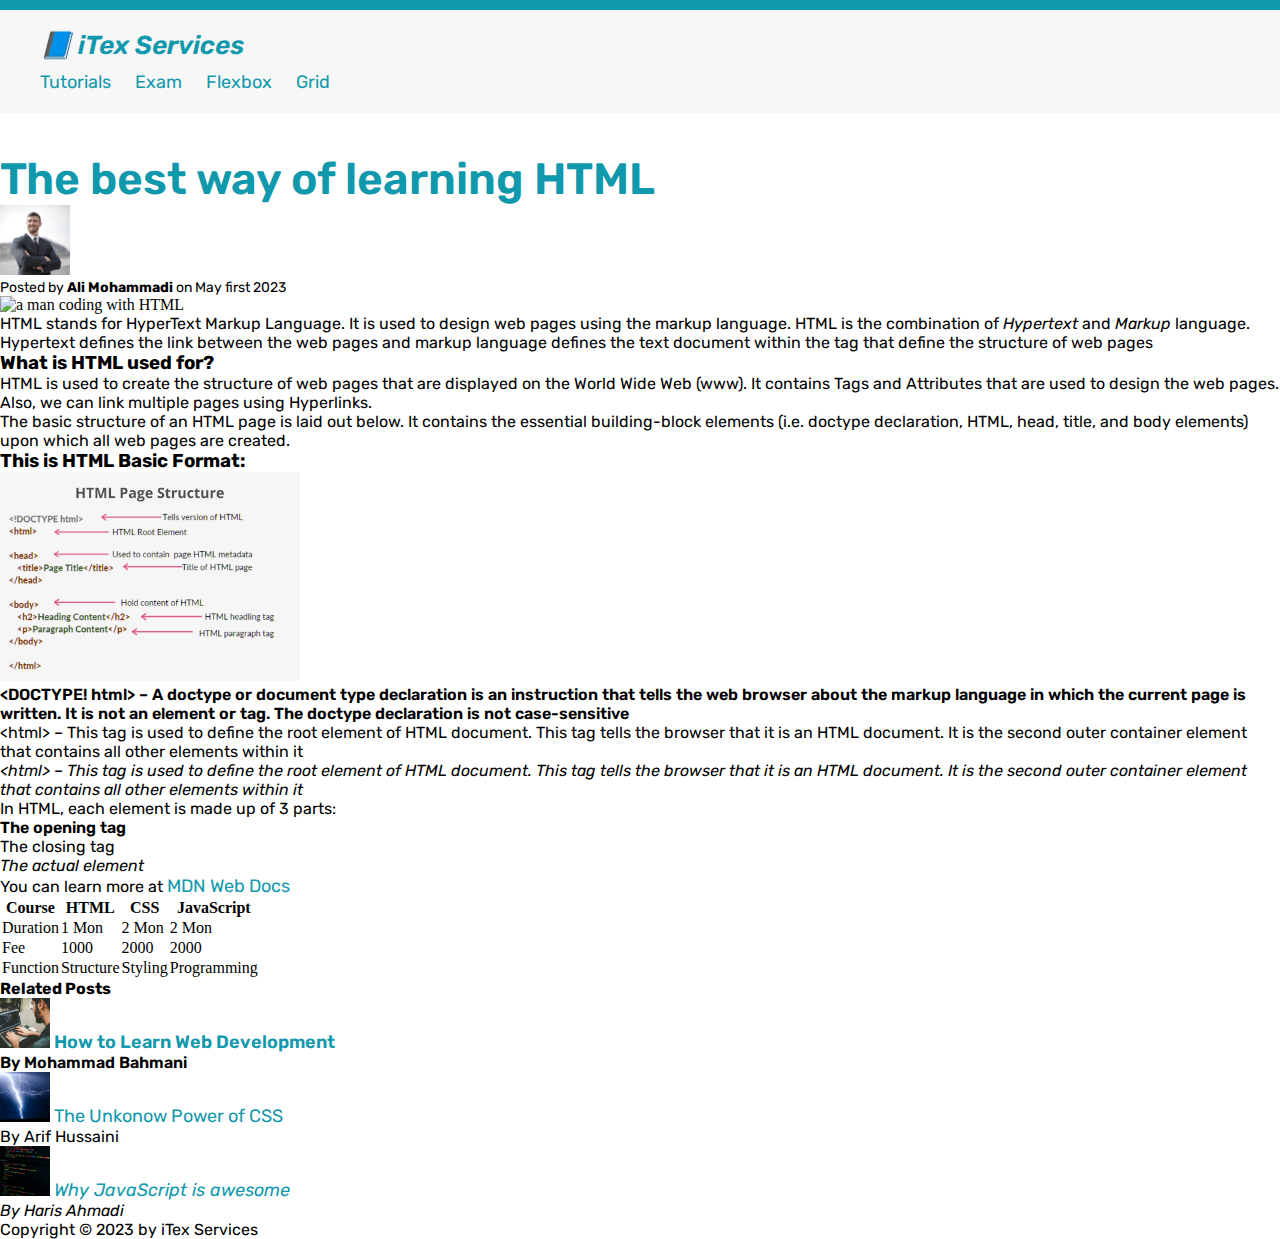
==== index.html @ c03099b6 "first commit" ====
<!DOCTYPE html>
<html>
  <head>
    <link rel="stylesheet" href="./style.css" />
    <link rel="preconnect" href="https://fonts.googleapis.com" />
    <link rel="preconnect" href="https://fonts.gstatic.com" crossorigin />
    <link
      href="https://fonts.googleapis.com/css2?family=Rubik:ital,wght@0,300;0,400;0,700;1,500&display=swap"
      rel="stylesheet"
    />

    <title>Way of Learning HTML</title>
  </head>
  <body>
    <!-- 
      Two types of element:
      1. inline : a  img 
      2. block  : p  h1  li 

      Semantic HTML 5 
      1. <header>
      2. <main> 
      3. <article>
        4. <section>
          5. <nav>
            6. <aside>
              7. <footer>
           
    <div></div>    block
    <span></span>  inline 


    =============================== CSS
    cascading     style sheet
    selector      {
      property   : value ;
      font-size  : 16px ;
      color : blue; 

    }

    1. inline        never 
    2. internal      
    3. external       
    -->

    <header class="header-first">
      <h1 id="heading-first" class="heading">📘 iTex Services</h1>
      <nav>
        <a href="#">Tutorials</a>
        <a href="#">Exam</a>
        <a href="#">Flexbox</a>
        <a href="#">Grid</a>
      </nav>
    </header>
    <article>
      <header>
        <h2>The best way of learning HTML</h2>
        <div>
          <img src="./image/author.jpg" width="70" alt="Author photo" />
          <p>Posted by <strong>Ali Mohammadi</strong> on May first 2023</p>
        </div>
        <img
          src="./image/post-image.jpg"
          width="600"
          alt="a man coding with HTML"
        />
        <p>
          HTML stands for HyperText Markup Language. It is used to design web
          pages using the markup language. HTML is the combination of
          <em>Hypertext</em> and <em>Markup</em> language. Hypertext defines the
          link between the web pages and markup language defines the text
          document within the tag that define the structure of web pages
        </p>
      </header>
      <section>
        <h3 class="heading">What is HTML used for?</h3>
        <div>
          <p>
            HTML is used to create the structure of web pages that are displayed
            on the World Wide Web (www). It contains Tags and Attributes that
            are used to design the web pages. Also, we can link multiple pages
            using Hyperlinks.
          </p>
          <p>
            The basic structure of an HTML page is laid out below. It contains
            the essential building-block elements (i.e. doctype declaration,
            HTML, head, title, and body elements) upon which all web pages are
            created.
          </p>
        </div>
      </section>
      <section>
        <h3>This is HTML Basic Format:</h3>
        <div>
          <img src="./image/format.png" width="300" />
          <ul>
            <li>
              &lt;DOCTYPE! html&gt; – A doctype or document type declaration is
              an instruction that tells the web browser about the markup
              language in which the current page is written. It is not an
              element or tag. The doctype declaration is not case-sensitive
            </li>
            <li>
              &lt;html&gt; – This tag is used to define the root element of HTML
              document. This tag tells the browser that it is an HTML document.
              It is the second outer container element that contains all other
              elements within it
            </li>
            <li>
              &lt;html&gt; – This tag is used to define the root element of HTML
              document. This tag tells the browser that it is an HTML document.
              It is the second outer container element that contains all other
              elements within it
            </li>
          </ul>
        </div>
        <div>
          <p>In HTML, each element is made up of 3 parts:</p>
          <ol>
            <li>The opening tag</li>
            <li>The closing tag</li>
            <li>The actual element</li>
          </ol>
          <p>
            You can learn more at
            <a
              href="https://developer.mozilla.org/en-US/docs/Web/HTML"
              target="_blank"
              >MDN Web Docs</a
            >
          </p>
        </div>
      </section>
    </article>
    <main>
      <table>
        <thead>
          <tr>
            <th>Course</th>
            <th>HTML</th>
            <th>CSS</th>
            <th>JavaScript</th>
          </tr>
        </thead>
        <tbody>
          <tr>
            <td>Duration</td>
            <td>1 Mon</td>
            <td>2 Mon</td>
            <td>2 Mon</td>
          </tr>
          <tr>
            <td>Fee</td>
            <td>1000</td>
            <td>2000</td>
            <td>2000</td>
          </tr>
          <tr>
            <td>Function</td>
            <td>Structure</td>
            <td>Styling</td>
            <td>Programming</td>
          </tr>
        </tbody>
      </table>
    </main>
    <aside>
      <h4>Related Posts</h4>
      <ul>
        <li>
          <img src="./image/SeeMore-1.jpg" alt="a man is coding" width="50" />
          <a href="#">How to Learn Web Development</a>
          <p>By Mohammad Bahmani</p>
        </li>
        <li>
          <img src="./image/SeeMore-2.jpg" alt="Storm thunder" width="50" />
          <a href="#">The Unkonow Power of CSS</a>
          <p>By Arif Hussaini</p>
        </li>
        <li>
          <img
            src="./image/SeeMore-3.jpg"
            alt="Some lines of JS COde"
            width="50"
          />
          <a href="#">Why JavaScript is awesome</a>
          <p>By Haris Ahmadi</p>
        </li>
      </ul>
    </aside>
    <footer><p>Copyright &copy; 2023 by iTex Services</p></footer>
  </body>
</html>
---- style.css ----
@import url("https://fonts.googleapis.com/css2?family=Rubik:ital,wght@0,300;0,400;0,700;1,500&display=swap");

/* 
1. simple selector
    I. element
    II. ID
    III. class
    IV. Universal selector
2. combined selector
3. psuedo element selector 
4. psuedo class  selector
5. attribute selector
*/

/* selector{
    property : value;
} */
/* =========== FONTS
  1. Serif 
  2. Sans Serif 
  3. Script

*/
/* Conflict between selectors 
1. Inline
2. !important
3. ID 
4. Class
5. Element
6. Universal 
*/
/* =========================== COLORS
1. Name    Blue, Red, Green ...
2. Hexa Decimal 
    Red   Green   Blue 
    rgb 
   0 1 2 3 4 5 6 7 8 9 10 11 12 13 14 15 
   0 1 2 3 4 5 6 7 8 9 A  B  C  D  E  F

    r r  g g   b b
    1 3  5 f  f b
3. RGB 0-255  
  rgb(245, 1,72)
4. RGBa  alpha 0-1
rgba( 255, 87, 4, 0.8)
 */

* {
  padding: 0;
  margin: 0;
}
body {
  border-top: 10px solid #1098ad;
  /* border-color: #1098ad;
  border-width: 10px;
  border-style: solid; */
  /* border: ; */
}
h1,
h2,
h3,
h4,
p,
li {
  font-family: "Rubik", sans-serif;
}
.header-first {
  /* border: 1px solid #f30808; */
  /* Padding */
  /* padding-top: 10px;
  padding-right: 10px;
  padding-bottom: 10px;
  padding-left: 10px; */
  /* padding: top  right  bottom  left  */
  padding: 20px 20px 20px 40px;

  /* Margin */
  /* margin-top: 10px;
  margin-right: 20px;s
  margin-bottom: 30px;
  margin-left: 40px; */
  /* margin: 10px 20px 30px 40px; */
  /* margin: 0 0 20px 0; */
  margin-bottom: 40px;
  background-color: #f7f7f7;
}
article header div p {
  font-size: 14px;
}
h1 {
  font-size: 26px;
  font-weight: 600;
  font-style: italic;
  color: #1098ad;
  margin-bottom: 10px;
}
h2 {
  font-size: 44px !important;
  font-weight: 600;
  color: #1098ad;
}
/*  This doesnt work until.... */
/* nav {
  padding-right: 10px;
  margin-right: 10px;
} */

li:first-child {
  font-weight: 600;
}
li:last-child {
  font-style: italic;
}
/* li:nth-child(odd) {
  color: violet;
}

li:nth-child(even) {
  color: darkcyan;
}
li:nth-child(4) {
  color: darkcyan;
} */

/* ======== LINKS =========== */
a:link {
  color: #1098ad;
  font-size: 18px;
  font-family: "Rubik", sans-serif;
  text-decoration: none;
  padding-right: 20px;
}
a:visited {
  color: #1098ad;
}

a:hover {
  color: #f30808;
  font-size: 19px;
  text-decoration: underline;
}
a:active {
  background-color: #000;
  font-style: italic;
}
/* LVHA */
/* ========================= BOX MODEL
    1. Content 
    2. padding 
    3. border
    4. Margin
 */
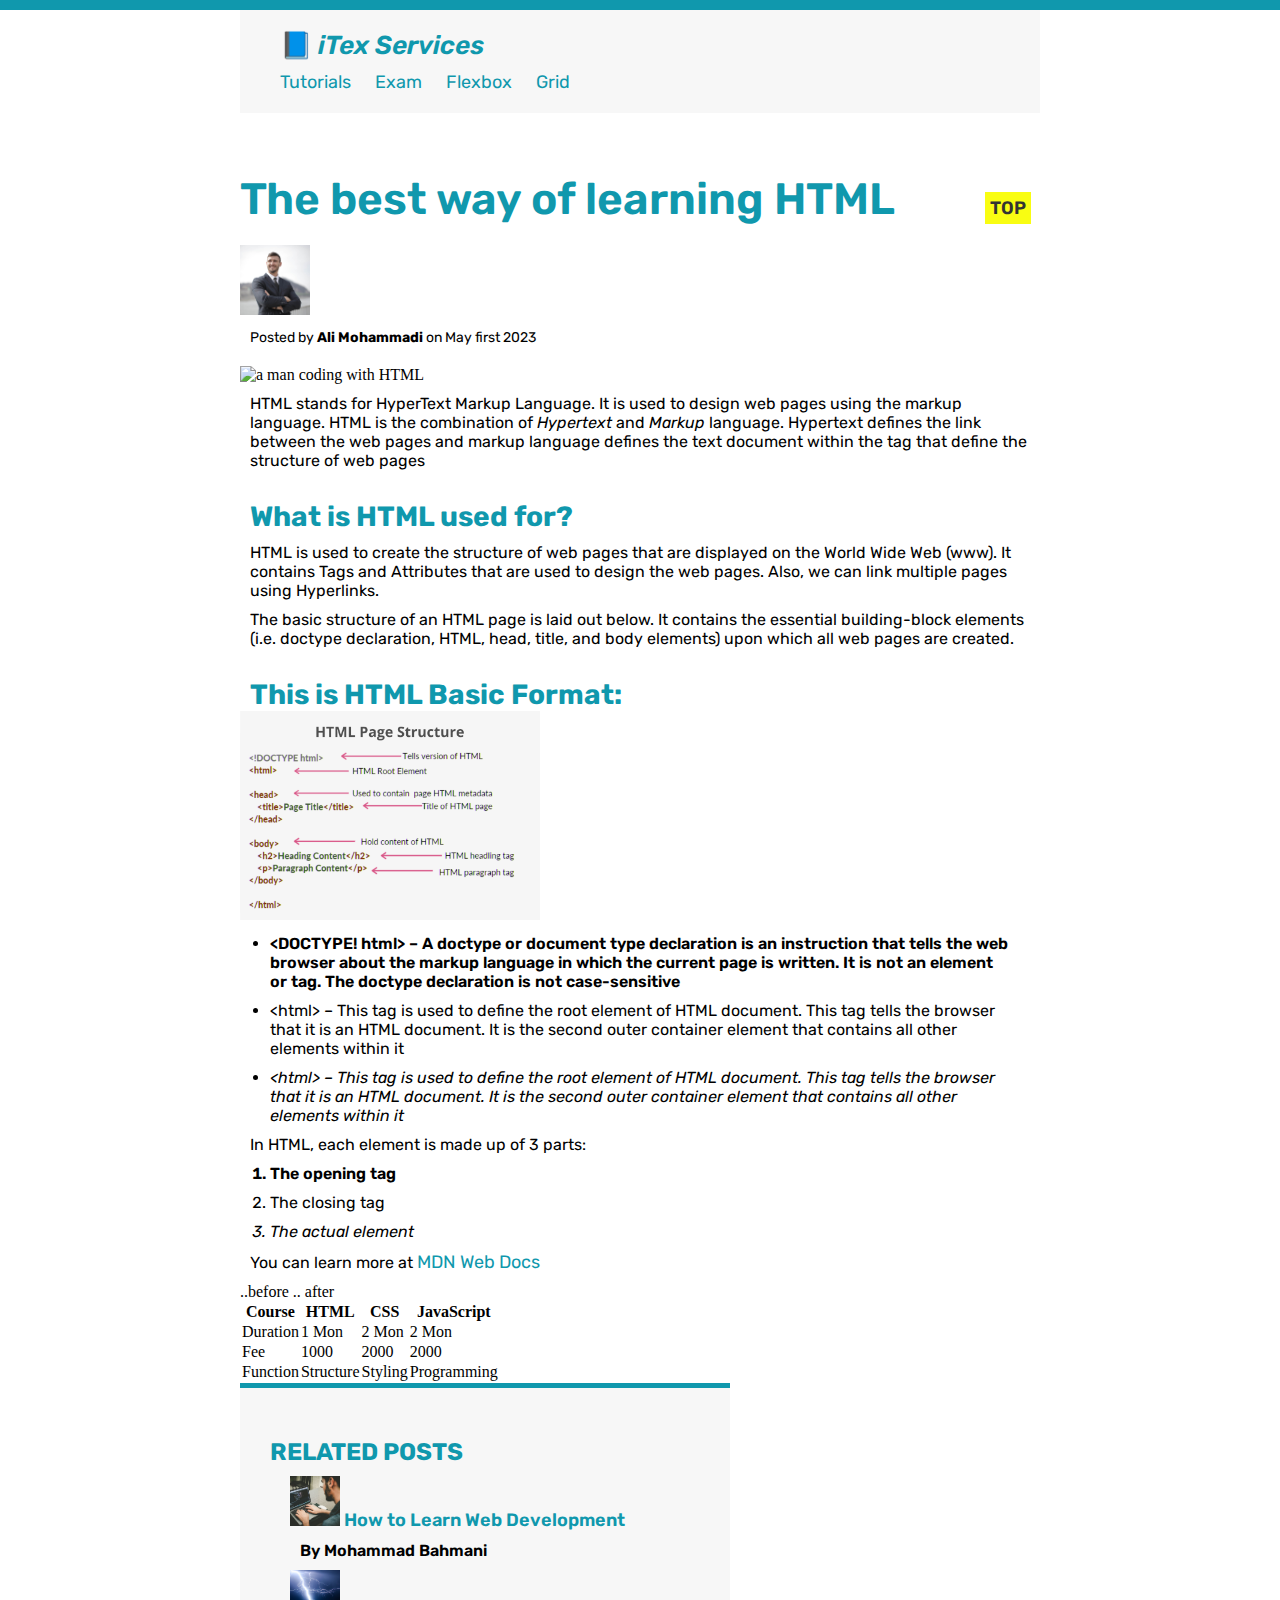
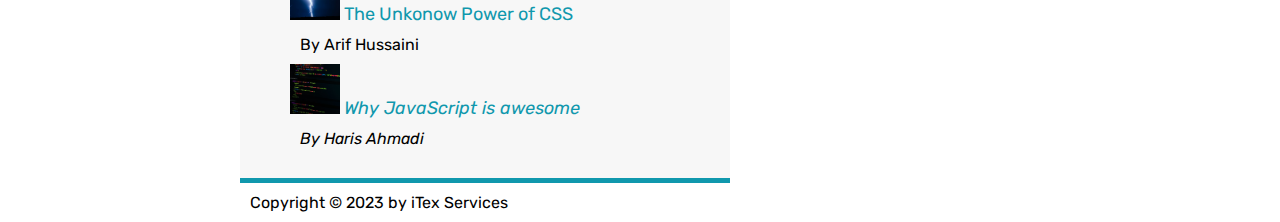
==== commit 28c7357e: "psuedo element" ====
--- a/index.html
+++ b/index.html
@@ -43,152 +43,157 @@
     2. internal      
     3. external       
     -->
-
-    <header class="header-first">
-      <h1 id="heading-first" class="heading">📘 iTex Services</h1>
-      <nav>
-        <a href="#">Tutorials</a>
-        <a href="#">Exam</a>
-        <a href="#">Flexbox</a>
-        <a href="#">Grid</a>
-      </nav>
-    </header>
-    <article>
-      <header>
-        <h2>The best way of learning HTML</h2>
-        <div>
-          <img src="./image/author.jpg" width="70" alt="Author photo" />
-          <p>Posted by <strong>Ali Mohammadi</strong> on May first 2023</p>
-        </div>
-        <img
-          src="./image/post-image.jpg"
-          width="600"
-          alt="a man coding with HTML"
-        />
-        <p>
-          HTML stands for HyperText Markup Language. It is used to design web
-          pages using the markup language. HTML is the combination of
-          <em>Hypertext</em> and <em>Markup</em> language. Hypertext defines the
-          link between the web pages and markup language defines the text
-          document within the tag that define the structure of web pages
-        </p>
+    <div class="container">
+      <header class="header-first">
+        <h1 id="heading-first" class="heading">📘 iTex Services</h1>
+        <nav>
+          <a href="#">Tutorials</a>
+          <a href="#">Exam</a>
+          <a href="#">Flexbox</a>
+          <a href="#">Grid</a>
+        </nav>
       </header>
-      <section>
-        <h3 class="heading">What is HTML used for?</h3>
-        <div>
+      <article>
+        <header>
+          <h2>The best way of learning HTML</h2>
+          <div>
+            <img src="./image/author.jpg" width="70" alt="Author photo" />
+            <p class="author">
+              Posted by <strong>Ali Mohammadi</strong> on May first 2023
+            </p>
+          </div>
+          <img
+            src="./image/post-image.jpg"
+            width="600"
+            alt="a man coding with HTML"
+          />
           <p>
-            HTML is used to create the structure of web pages that are displayed
-            on the World Wide Web (www). It contains Tags and Attributes that
-            are used to design the web pages. Also, we can link multiple pages
-            using Hyperlinks.
+            HTML stands for HyperText Markup Language. It is used to design web
+            pages using the markup language. HTML is the combination of
+            <em>Hypertext</em> and <em>Markup</em> language. Hypertext defines
+            the link between the web pages and markup language defines the text
+            document within the tag that define the structure of web pages
           </p>
-          <p>
-            The basic structure of an HTML page is laid out below. It contains
-            the essential building-block elements (i.e. doctype declaration,
-            HTML, head, title, and body elements) upon which all web pages are
-            created.
-          </p>
-        </div>
-      </section>
-      <section>
-        <h3>This is HTML Basic Format:</h3>
-        <div>
-          <img src="./image/format.png" width="300" />
-          <ul>
-            <li>
-              &lt;DOCTYPE! html&gt; – A doctype or document type declaration is
-              an instruction that tells the web browser about the markup
-              language in which the current page is written. It is not an
-              element or tag. The doctype declaration is not case-sensitive
-            </li>
-            <li>
-              &lt;html&gt; – This tag is used to define the root element of HTML
-              document. This tag tells the browser that it is an HTML document.
-              It is the second outer container element that contains all other
-              elements within it
-            </li>
-            <li>
-              &lt;html&gt; – This tag is used to define the root element of HTML
-              document. This tag tells the browser that it is an HTML document.
-              It is the second outer container element that contains all other
-              elements within it
-            </li>
-          </ul>
-        </div>
-        <div>
-          <p>In HTML, each element is made up of 3 parts:</p>
-          <ol>
-            <li>The opening tag</li>
-            <li>The closing tag</li>
-            <li>The actual element</li>
-          </ol>
-          <p>
-            You can learn more at
-            <a
-              href="https://developer.mozilla.org/en-US/docs/Web/HTML"
-              target="_blank"
-              >MDN Web Docs</a
-            >
-          </p>
-        </div>
-      </section>
-    </article>
-    <main>
-      <table>
-        <thead>
-          <tr>
-            <th>Course</th>
-            <th>HTML</th>
-            <th>CSS</th>
-            <th>JavaScript</th>
-          </tr>
-        </thead>
-        <tbody>
-          <tr>
-            <td>Duration</td>
-            <td>1 Mon</td>
-            <td>2 Mon</td>
-            <td>2 Mon</td>
-          </tr>
-          <tr>
-            <td>Fee</td>
-            <td>1000</td>
-            <td>2000</td>
-            <td>2000</td>
-          </tr>
-          <tr>
-            <td>Function</td>
-            <td>Structure</td>
-            <td>Styling</td>
-            <td>Programming</td>
-          </tr>
-        </tbody>
-      </table>
-    </main>
-    <aside>
-      <h4>Related Posts</h4>
-      <ul>
-        <li>
-          <img src="./image/SeeMore-1.jpg" alt="a man is coding" width="50" />
-          <a href="#">How to Learn Web Development</a>
-          <p>By Mohammad Bahmani</p>
-        </li>
-        <li>
-          <img src="./image/SeeMore-2.jpg" alt="Storm thunder" width="50" />
-          <a href="#">The Unkonow Power of CSS</a>
-          <p>By Arif Hussaini</p>
-        </li>
-        <li>
-          <img
-            src="./image/SeeMore-3.jpg"
-            alt="Some lines of JS COde"
-            width="50"
-          />
-          <a href="#">Why JavaScript is awesome</a>
-          <p>By Haris Ahmadi</p>
-        </li>
-      </ul>
-    </aside>
-    <footer><p>Copyright &copy; 2023 by iTex Services</p></footer>
+        </header>
+        <section>
+          <h3 class="heading">What is HTML used for?</h3>
+          <div>
+            <p>
+              HTML is used to create the structure of web pages that are
+              displayed on the World Wide Web (www). It contains Tags and
+              Attributes that are used to design the web pages. Also, we can
+              link multiple pages using Hyperlinks.
+            </p>
+            <p>
+              The basic structure of an HTML page is laid out below. It contains
+              the essential building-block elements (i.e. doctype declaration,
+              HTML, head, title, and body elements) upon which all web pages are
+              created.
+            </p>
+          </div>
+        </section>
+        <section>
+          <h3>This is HTML Basic Format:</h3>
+          <div>
+            <img src="./image/format.png" width="300" />
+            <ul>
+              <li>
+                &lt;DOCTYPE! html&gt; – A doctype or document type declaration
+                is an instruction that tells the web browser about the markup
+                language in which the current page is written. It is not an
+                element or tag. The doctype declaration is not case-sensitive
+              </li>
+              <li>
+                &lt;html&gt; – This tag is used to define the root element of
+                HTML document. This tag tells the browser that it is an HTML
+                document. It is the second outer container element that contains
+                all other elements within it
+              </li>
+              <li>
+                &lt;html&gt; – This tag is used to define the root element of
+                HTML document. This tag tells the browser that it is an HTML
+                document. It is the second outer container element that contains
+                all other elements within it
+              </li>
+            </ul>
+          </div>
+          <div>
+            <p>In HTML, each element is made up of 3 parts:</p>
+            <ol>
+              <li>The opening tag</li>
+              <li>The closing tag</li>
+              <li>The actual element</li>
+            </ol>
+            <p>
+              You can learn more at
+              <a
+                href="https://developer.mozilla.org/en-US/docs/Web/HTML"
+                target="_blank"
+                >MDN Web Docs</a
+              >
+            </p>
+          </div>
+        </section>
+      </article>
+      <main>
+        <table>
+          <thead>
+            <tr>
+              ..before
+              <th>Course</th>
+              <th>HTML</th>
+              <th>CSS</th>
+              <th>JavaScript</th>
+              .. after
+            </tr>
+          </thead>
+          <tbody>
+            <tr>
+              <td>Duration</td>
+              <td>1 Mon</td>
+              <td>2 Mon</td>
+              <td>2 Mon</td>
+            </tr>
+            <tr>
+              <td>Fee</td>
+              <td>1000</td>
+              <td>2000</td>
+              <td>2000</td>
+            </tr>
+            <tr>
+              <td>Function</td>
+              <td>Structure</td>
+              <td>Styling</td>
+              <td>Programming</td>
+            </tr>
+          </tbody>
+        </table>
+      </main>
+      <aside>
+        <h4>Related Posts</h4>
+        <ul>
+          <li>
+            <img src="./image/SeeMore-1.jpg" alt="a man is coding" width="50" />
+            <a href="#">How to Learn Web Development</a>
+            <p>By Mohammad Bahmani</p>
+          </li>
+          <li>
+            <img src="./image/SeeMore-2.jpg" alt="Storm thunder" width="50" />
+            <a href="#">The Unkonow Power of CSS</a>
+            <p>By Arif Hussaini</p>
+          </li>
+          <li>
+            <img
+              src="./image/SeeMore-3.jpg"
+              alt="Some lines of JS COde"
+              width="50"
+            />
+            <a href="#">Why JavaScript is awesome</a>
+            <p>By Haris Ahmadi</p>
+          </li>
+        </ul>
+      </aside>
+      <footer><p>Copyright &copy; 2023 by iTex Services</p></footer>
+    </div>
   </body>
 </html>
--- a/style.css
+++ b/style.css
@@ -51,10 +51,15 @@
 }
 body {
   border-top: 10px solid #1098ad;
+
   /* border-color: #1098ad;
   border-width: 10px;
   border-style: solid; */
   /* border: ; */
+}
+.container {
+  width: 800px;
+  margin: 0 auto;
 }
 h1,
 h2,
@@ -81,7 +86,7 @@
   margin-left: 40px; */
   /* margin: 10px 20px 30px 40px; */
   /* margin: 0 0 20px 0; */
-  margin-bottom: 40px;
+  margin-bottom: 60px;
   background-color: #f7f7f7;
 }
 article header div p {
@@ -98,6 +103,33 @@
   font-size: 44px !important;
   font-weight: 600;
   color: #1098ad;
+  margin-bottom: 20px;
+}
+h3 {
+  margin-top: 30px;
+  margin-left: 10px;
+  color: #1098ad;
+  font-size: 28px;
+}
+h4 {
+  margin-top: 30px;
+  margin-left: 10px;
+  color: #1098ad;
+  font-size: 24px;
+}
+
+aside {
+  background-color: #f7f7f7;
+  border-top: 5px solid #1098ad;
+  border-bottom: 5px solid #1098ad;
+  padding: 20px;
+  width: 450px;
+}
+aside h4 {
+  text-transform: uppercase;
+}
+aside ul li {
+  list-style: none;
 }
 /*  This doesnt work until.... */
 /* nav {
@@ -150,3 +182,49 @@
     3. border
     4. Margin
  */
+
+.emoji {
+  font-style: normal;
+}
+.author {
+  margin-bottom: 20px;
+}
+
+p {
+  margin: 10px;
+}
+li {
+  /* margin: 0 0 10px 50px; */
+  margin: 10px 30px;
+}
+
+/*  Pseudo Element */
+h1::first-letter {
+  font-style: normal;
+}
+/* p::first-line {
+  color: #f30808;
+} */
+
+h2::after {
+  content: "TOP";
+  display: inline-block;
+  font-size: 18px;
+  color: #333;
+  background-color: #f9fd12;
+  padding: 5px;
+  font-weight: 600;
+  margin-left: 90px;
+  margin-top: -30px;
+}
+
+/* Positions */
+/* 
+1. Static  default
+2. Relative
+3. Absolute
+4. Sticky
+5. Fixed
+
+
+*/
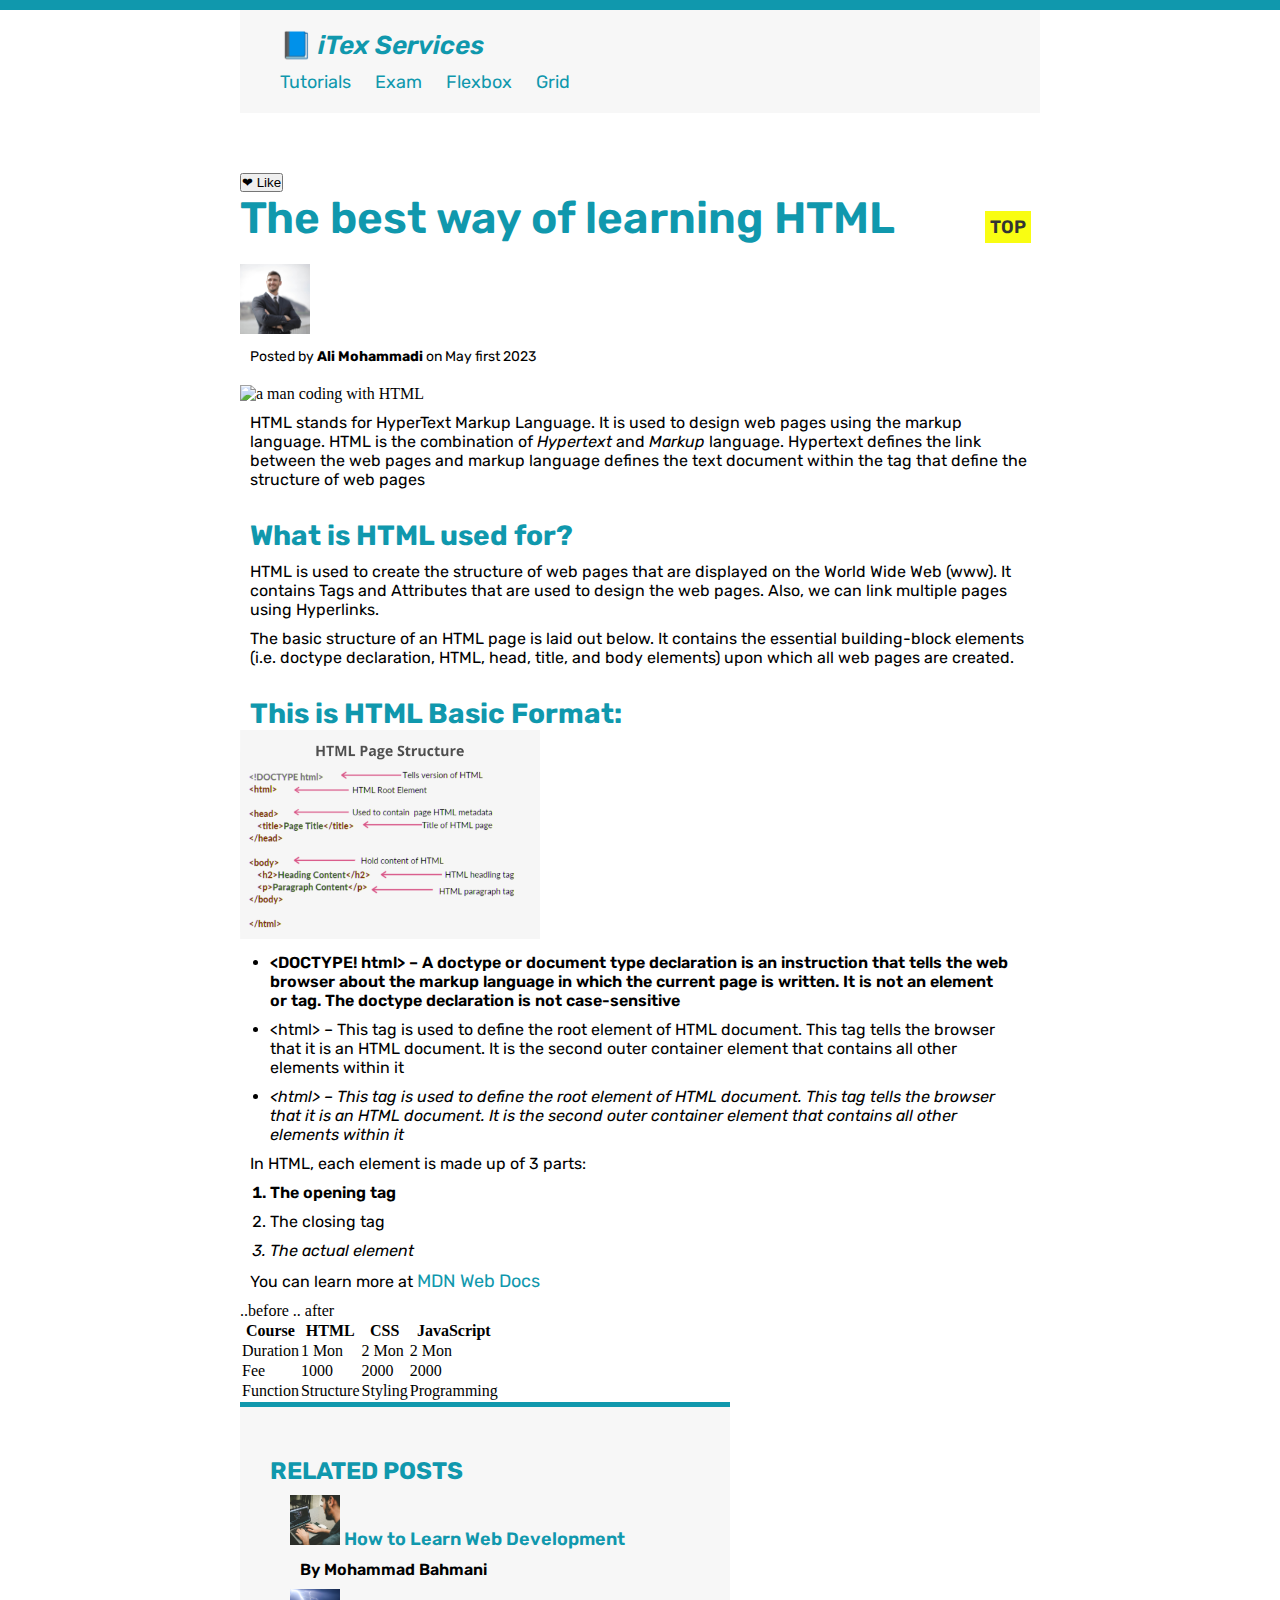
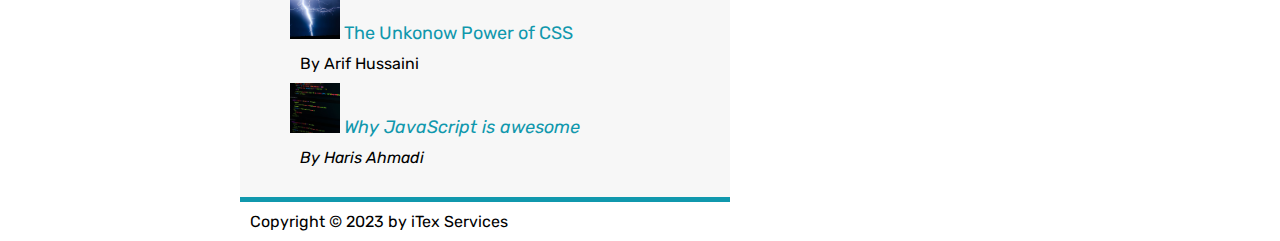
==== commit ef0295fd: "flexbox" ====
--- a/index.html
+++ b/index.html
@@ -54,7 +54,8 @@
         </nav>
       </header>
       <article>
-        <header>
+        <button>❤ Like</button>
+        <header class="header">
           <h2>The best way of learning HTML</h2>
           <div>
             <img src="./image/author.jpg" width="70" alt="Author photo" />
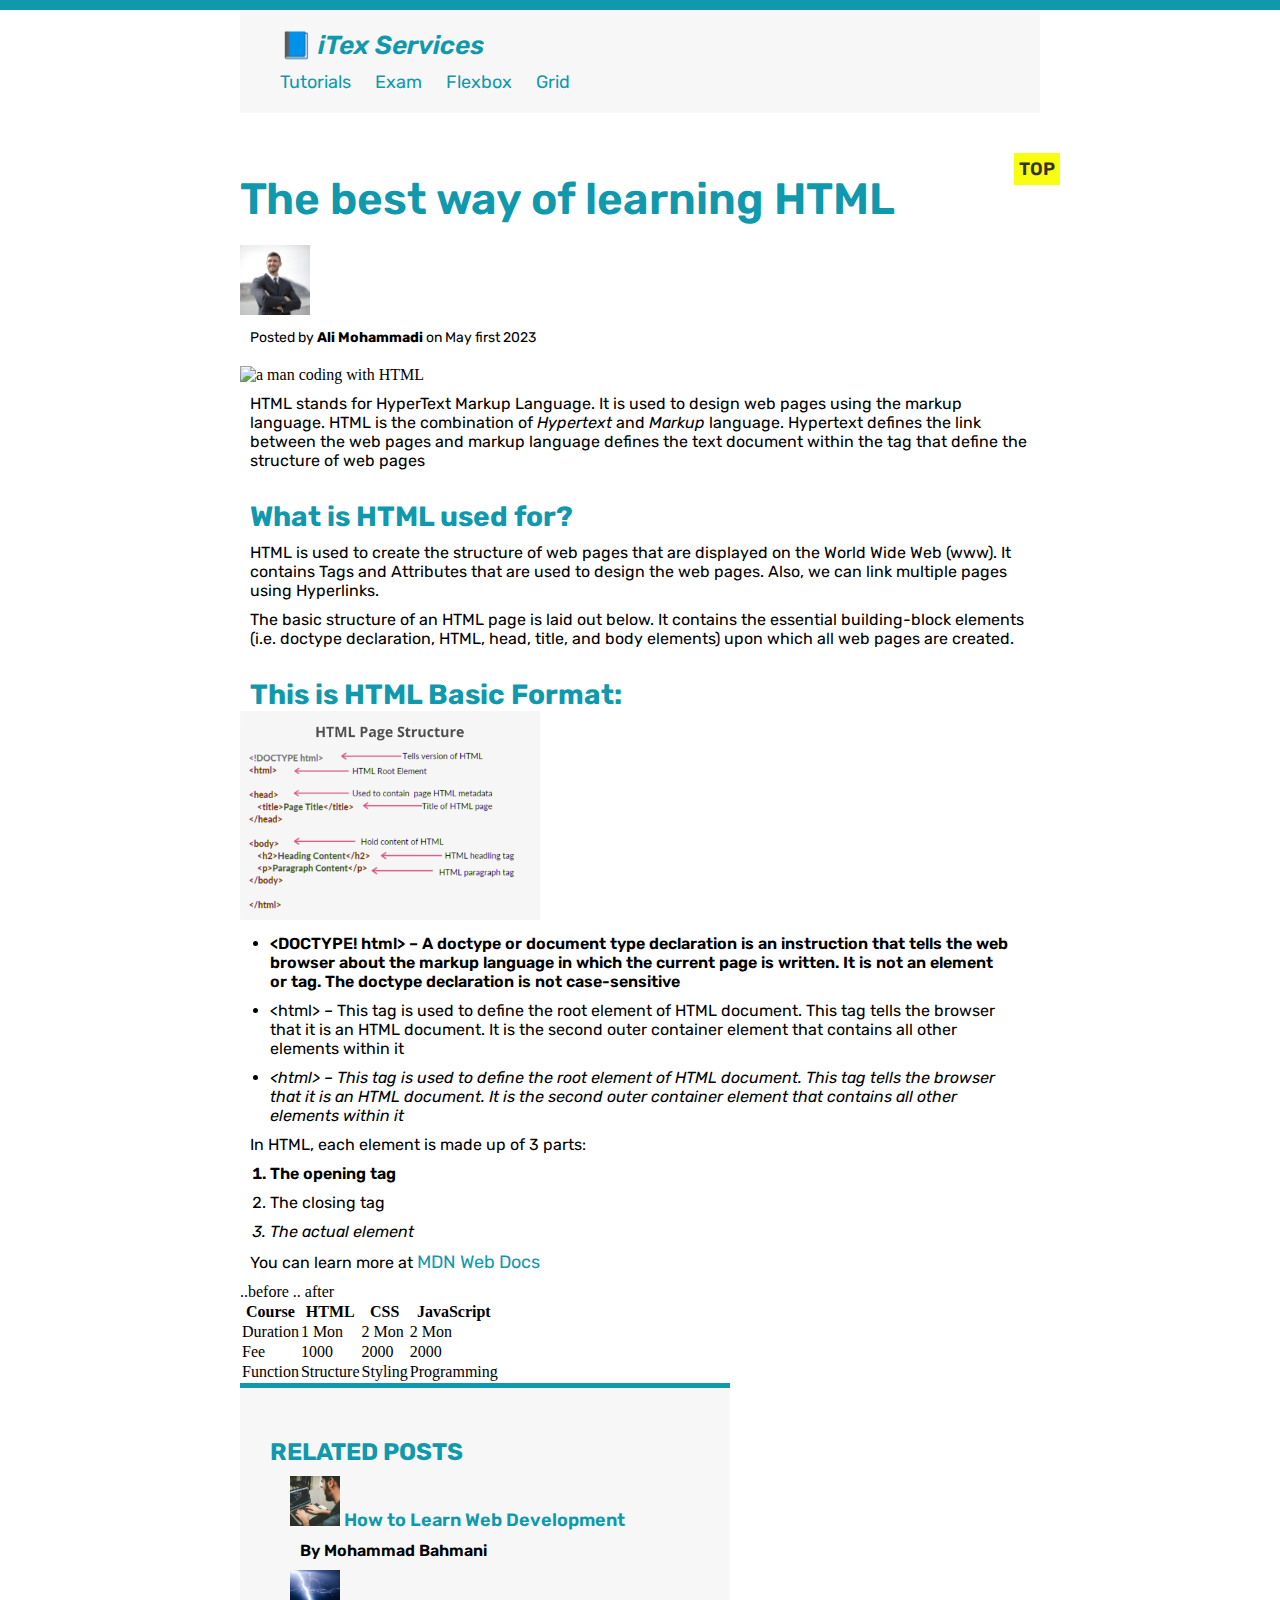
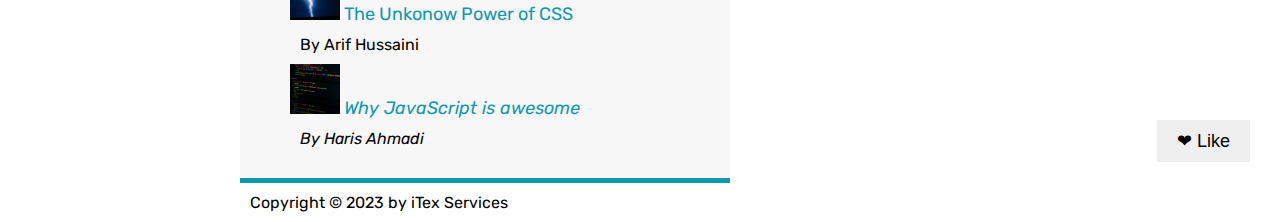
==== commit 1d80fcb6: "grid" ====
--- a/index.html
+++ b/index.html
@@ -49,8 +49,8 @@
         <nav>
           <a href="#">Tutorials</a>
           <a href="#">Exam</a>
-          <a href="#">Flexbox</a>
-          <a href="#">Grid</a>
+          <a href="./flexbox.html" target="_blank">Flexbox</a>
+          <a href="./grid.html" target="_blank">Grid</a>
         </nav>
       </header>
       <article>
--- a/style.css
+++ b/style.css
@@ -51,6 +51,7 @@
 }
 body {
   border-top: 10px solid #1098ad;
+  position: relative;
 
   /* border-color: #1098ad;
   border-width: 10px;
@@ -206,6 +207,9 @@
   color: #f30808;
 } */
 
+header {
+  position: relative;
+}
 h2::after {
   content: "TOP";
   display: inline-block;
@@ -216,6 +220,9 @@
   font-weight: 600;
   margin-left: 90px;
   margin-top: -30px;
+  position: absolute;
+  top: 10px;
+  right: -20px;
 }
 
 /* Positions */
@@ -228,3 +235,17 @@
 
 
 */
+button {
+  padding: 10px 20px;
+  font-size: 18px;
+  border: none;
+  margin-left: 30px;
+  transition: all 0.3s;
+  position: absolute;
+  right: 30px;
+  bottom: 50px;
+}
+button:hover {
+  background-color: #f80303;
+  color: #fff;
+}
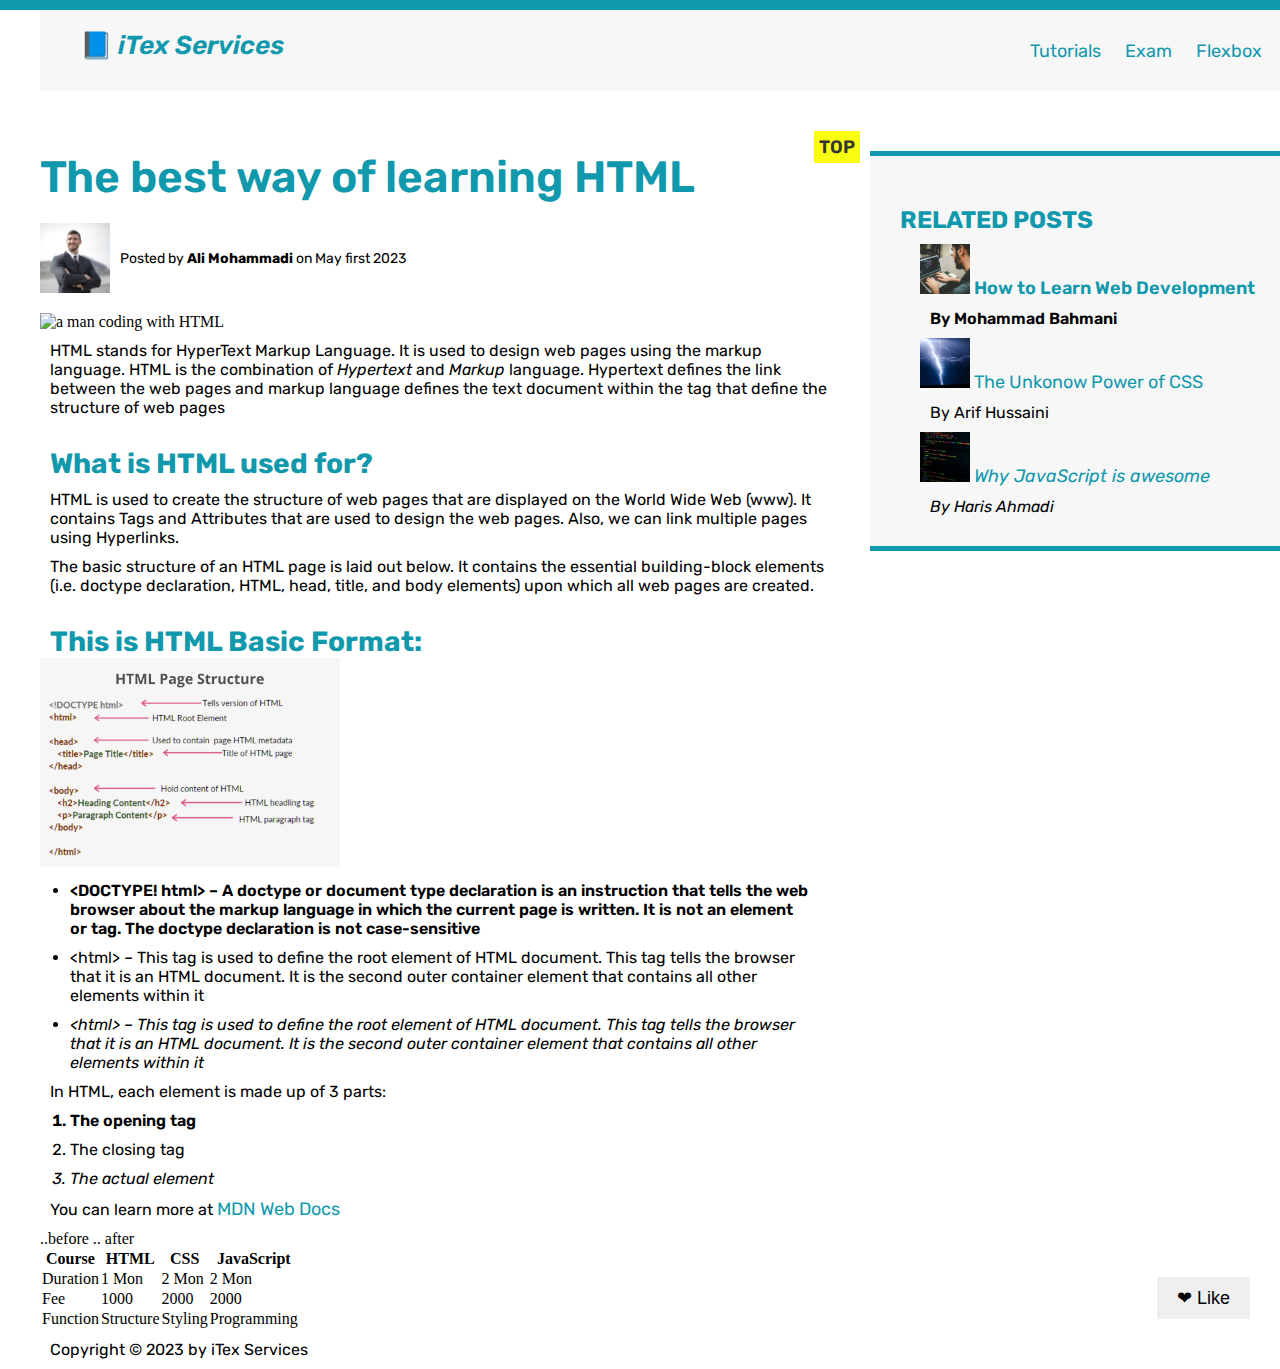
==== commit bd2789c0: "final" ====
--- a/index.html
+++ b/index.html
@@ -57,7 +57,7 @@
         <button>❤ Like</button>
         <header class="header">
           <h2>The best way of learning HTML</h2>
-          <div>
+          <div class="author-introduce">
             <img src="./image/author.jpg" width="70" alt="Author photo" />
             <p class="author">
               Posted by <strong>Ali Mohammadi</strong> on May first 2023
--- a/style.css
+++ b/style.css
@@ -59,9 +59,24 @@
   /* border: ; */
 }
 .container {
-  width: 800px;
+  width: 1200px;
   margin: 0 auto;
-}
+  display: grid;
+  grid-template-columns: 800px 1fr;
+  align-items: start;
+  column-gap: 30px;
+}
+.header-first {
+  grid-column: 1/3;
+}
+aside {
+  grid-column: 2/3;
+  grid-row: 2/3;
+}
+footer {
+  grid-column: -1/-3;
+}
+
 h1,
 h2,
 h3,
@@ -187,9 +202,6 @@
 .emoji {
   font-style: normal;
 }
-.author {
-  margin-bottom: 20px;
-}
 
 p {
   margin: 10px;
@@ -249,3 +261,19 @@
   background-color: #f80303;
   color: #fff;
 }
+
+/*  Layout */
+
+/* Header */
+.header-first {
+  display: flex;
+  align-items: center;
+  justify-content: space-between;
+}
+
+/* author-introduce */
+.author-introduce {
+  display: flex;
+  align-items: center;
+  margin-bottom: 20px;
+}
